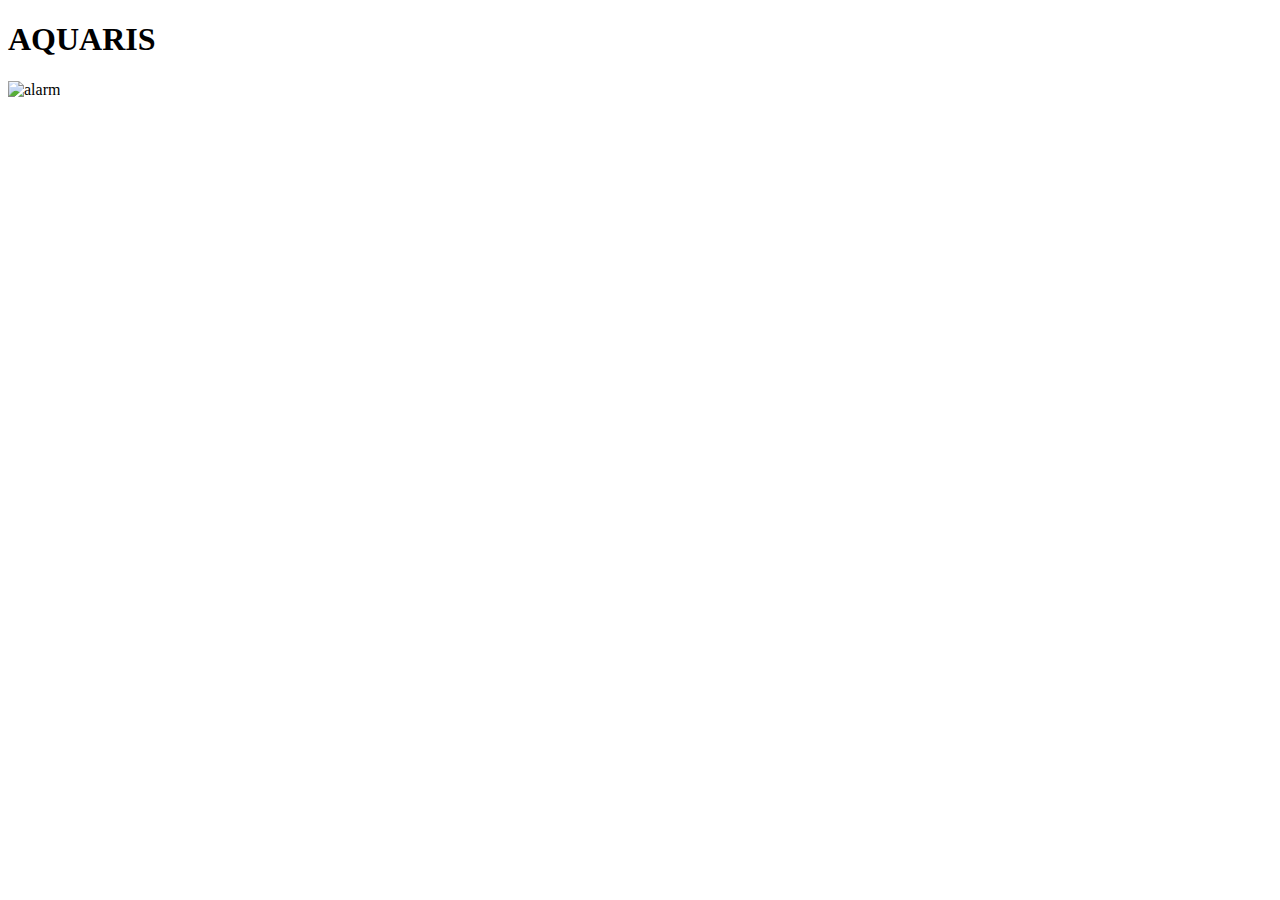
==== index.html @ 98022c60 "mike1" ====
<!DOCTYPE html>
<html>
<head>
<meta http-equiv="Content-Type" content="text/html; charset=utf-8">
    <title>Aquaris</title>
    <link href="css/aquaris.css" type="text/css" rel="stylesheet">
	</head>
<body>
   <h1 id="header"> AQUARIS</h1>
   <img src="images/aquaris.jpg" width="" height="" alt="alarm" align="center">
</body>
</html>
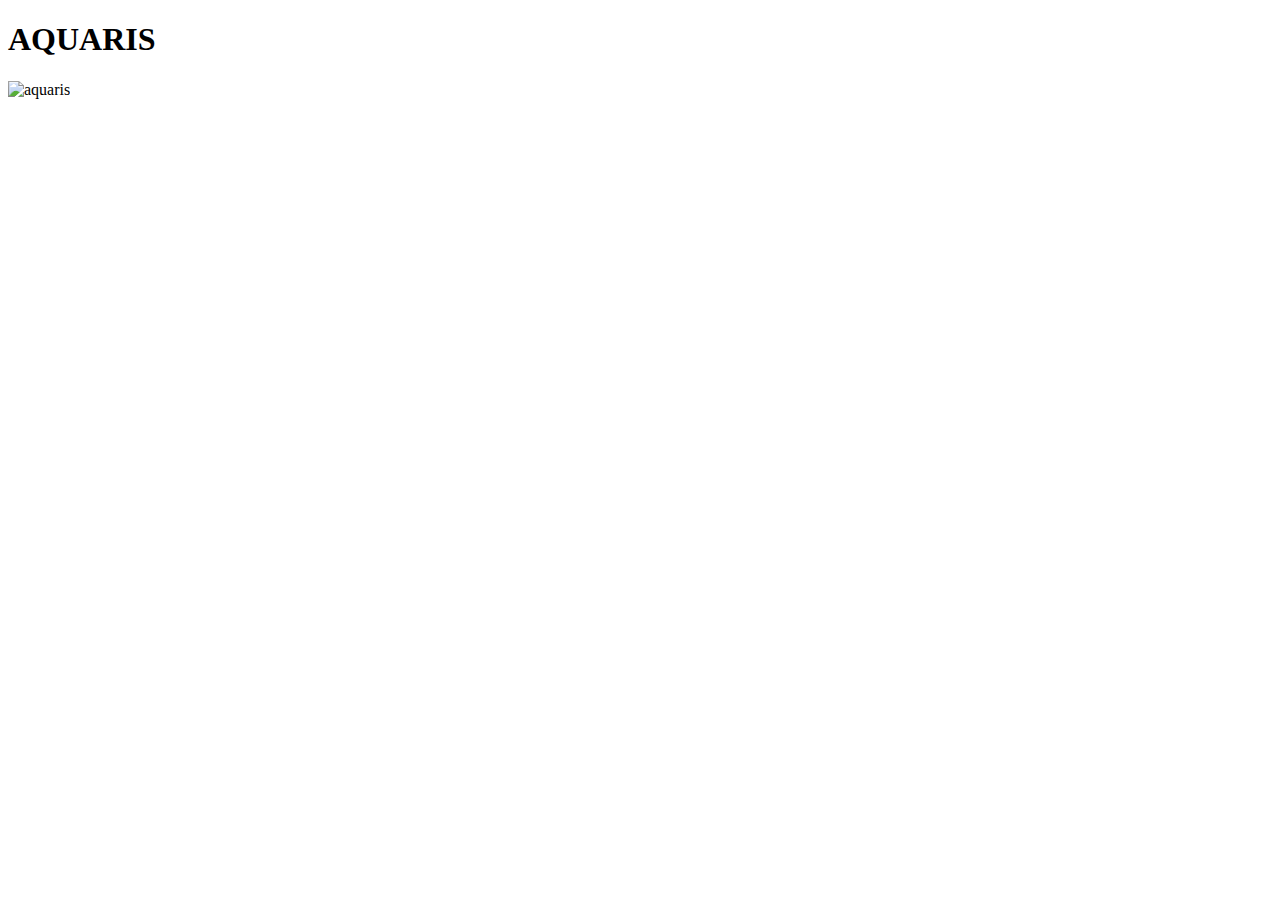
==== commit 48d2c48f: "change index" ====
--- a/index.html
+++ b/index.html
@@ -7,6 +7,6 @@
 	</head>
 <body>
    <h1 id="header"> AQUARIS</h1>
-   <img src="images/aquaris.jpg" width="" height="" alt="alarm" align="center">
+   <img src="images/aquaris.jpg" alt="aquaris" align="center">
 </body>
 </html>
